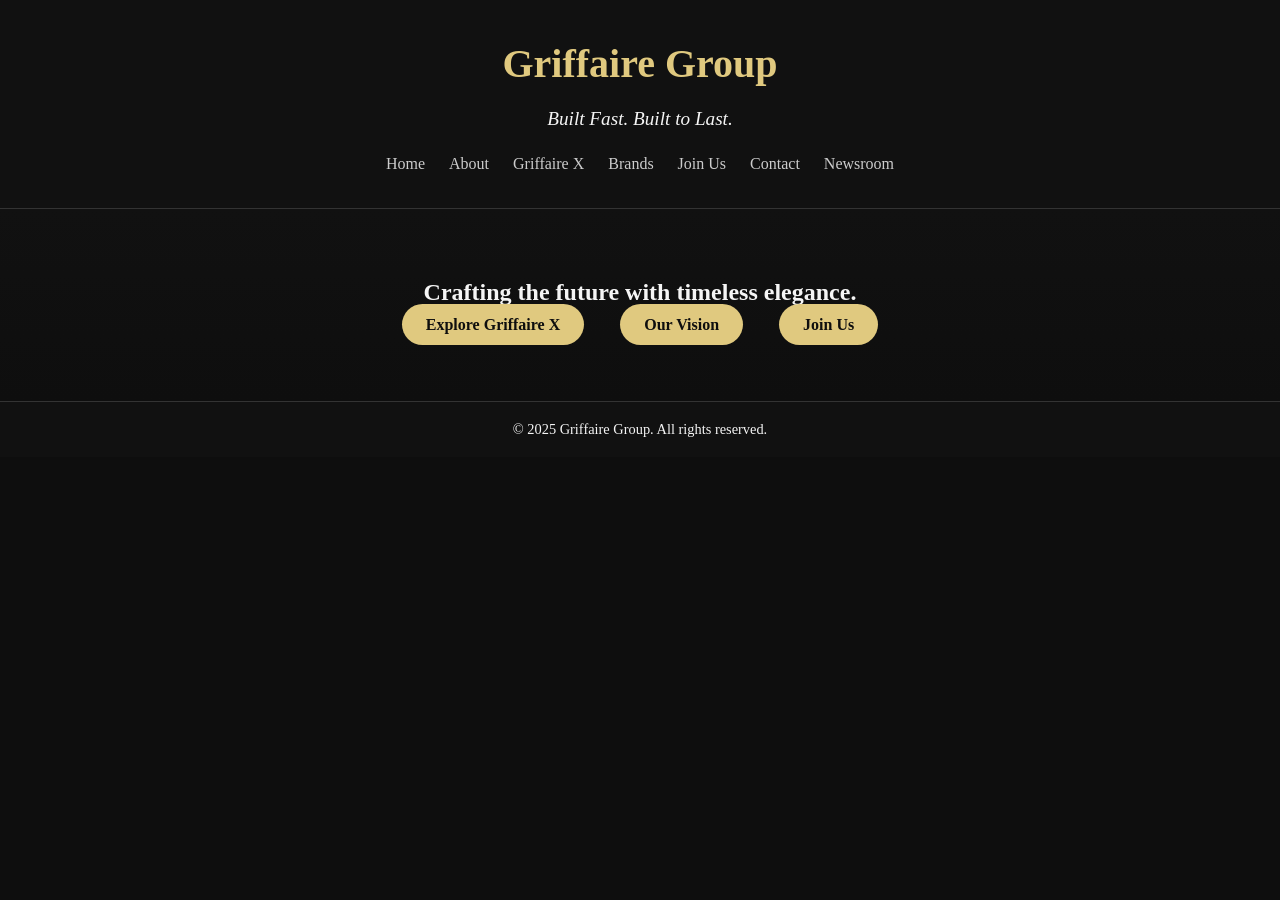
==== index.html @ 74559f0c "Add files via upload" ====
<!DOCTYPE html>
<html lang="en">
<head>
  <meta charset="UTF-8">
  <meta name="viewport" content="width=device-width, initial-scale=1.0">
  <title>Griffaire Group</title>
  <link rel="stylesheet" href="style.css">
</head>
<body>
  <header>
    <h1>Griffaire Group</h1>
    <p class="slogan">Built Fast. Built to Last.</p>
    <nav>
      <ul>
        <li><a href="#">Home</a></li>
        <li><a href="about.html">About</a></li>
        <li><a href="griffaire-x.html">Griffaire X</a></li>
        <li><a href="brands.html">Brands</a></li>
        <li><a href="join.html">Join Us</a></li>
        <li><a href="contact.html">Contact</a></li>
        <li><a href="newsroom.html">Newsroom</a></li>
      </ul>
    </nav>
  </header>

  <main>
    <section class="hero">
      <h2>Crafting the future with timeless elegance.</h2>
      <div class="hero-buttons">
        <a href="#">Explore Griffaire X</a>
        <a href="#">Our Vision</a>
        <a href="#">Join Us</a>
      </div>
    </section>
  </main>

  <footer>
    <p>&copy; 2025 Griffaire Group. All rights reserved.</p>
  </footer>
</body>
</html>
---- style.css ----
* {
    margin: 0;
    padding: 0;
    box-sizing: border-box;
  }
  
  body {
    font-family: 'Georgia', serif;
    background-color: #0e0e0e;
    color: #f5f5f5;
    line-height: 1.6;
  }
  
  header {
    padding: 2rem;
    text-align: center;
    background-color: #111;
    border-bottom: 1px solid #333;
  }
  
  h1 {
    font-size: 2.5rem;
    color: #e0c97f;
  }
  
  .slogan {
    font-size: 1.2rem;
    margin-top: 0.5rem;
    font-style: italic;
  }
  
  nav ul {
    list-style: none;
    display: flex;
    justify-content: center;
    gap: 1.5rem;
    margin-top: 1rem;
  }
  
  nav a {
    color: #ccc;
    text-decoration: none;
    transition: color 0.3s;
  }
  
  nav a:hover {
    color: #e0c97f;
  }
  
  .hero {
    padding: 4rem 2rem;
    text-align: center;
    background: linear-gradient(to bottom, #111, #0e0e0e);
  }
  
  .hero-buttons a {
    margin: 1rem;
    padding: 0.75rem 1.5rem;
    background-color: #e0c97f;
    color: #0e0e0e;
    text-decoration: none;
    font-weight: bold;
    border-radius: 30px;
    transition: background-color 0.3s;
  }
  
  .hero-buttons a:hover {
    background-color: #d1b960;
  }
  
  footer {
    padding: 1rem;
    text-align: center;
    border-top: 1px solid #333;
    font-size: 0.9rem;
    background-color: #111;
  }
  .about {
    max-width: 800px;
    margin: 3rem auto;
    padding: 2rem;
    background-color: #1a1a1a;
    border: 1px solid #333;
    border-radius: 20px;
    box-shadow: 0 0 10px rgba(255, 215, 0, 0.05);
  }
  
  .about h2 {
    font-size: 2rem;
    color: #e0c97f;
    margin-bottom: 1rem;
  }
  
  .about p {
    margin-bottom: 1.2rem;
    font-size: 1.1rem;
    color: #ddd;
  }
  .griffaire-x {
    max-width: 800px;
    margin: 3rem auto;
    padding: 2rem;
    background-color: #181818;
    border: 1px solid #333;
    border-radius: 20px;
    text-align: center;
  }
  
  .griffaire-x h2 {
    font-size: 2rem;
    color: #e0c97f;
    margin-bottom: 1rem;
  }
  
  .griffaire-x p {
    font-size: 1.1rem;
    color: #ddd;
    margin-bottom: 1.2rem;
  }
  
  .coming-soon {
    color: #e0c97f;
    font-weight: bold;
    font-size: 1.2rem;
  }
  .join {
    max-width: 800px;
    margin: 3rem auto;
    padding: 2rem;
    background-color: #1a1a1a;
    border: 1px solid #333;
    border-radius: 20px;
    text-align: center;
  }
  
  .join h2 {
    font-size: 2rem;
    color: #e0c97f;
    margin-bottom: 1rem;
  }
  
  .join p {
    font-size: 1.1rem;
    color: #ddd;
    margin-bottom: 1.5rem;
  }
  
  form {
    display: flex;
    flex-direction: column;
    gap: 1rem;
    margin-bottom: 2rem;
  }
  
  form input,
  form textarea {
    padding: 0.75rem;
    border-radius: 8px;
    border: none;
    background-color: #111;
    color: #fff;
    font-size: 1rem;
  }
  
  form textarea {
    height: 120px;
    resize: none;
  }
  
  form button {
    background-color: #e0c97f;
    color: #0e0e0e;
    padding: 0.75rem;
    border: none;
    border-radius: 8px;
    font-weight: bold;
    cursor: pointer;
    transition: background-color 0.3s;
  }
  
  form button:hover {
    background-color: #d1b960;
  }
  
  .socials {
    color: #ccc;
  }
  
  .socials a {
    color: #e0c97f;
    margin: 0 1rem;
    text-decoration: none;
  }
  .newsroom {
    max-width: 800px;
    margin: 3rem auto;
    padding: 2rem;
    background-color: #1a1a1a;
    border: 1px solid #333;
    border-radius: 20px;
  }
  
  .newsroom h2 {
    font-size: 1.7rem;
    color: #e0c97f;
    margin-top: 2rem;
  }
  
  .newsroom form {
    display: flex;
    gap: 1rem;
    margin-bottom: 2rem;
  }
  
  .newsroom input[type="email"] {
    flex: 1;
    padding: 0.75rem;
    border-radius: 8px;
    border: none;
    background-color: #111;
    color: #fff;
    font-size: 1rem;
  }
  
  .newsroom button {
    background-color: #e0c97f;
    color: #0e0e0e;
    padding: 0.75rem 1.5rem;
    border: none;
    border-radius: 8px;
    font-weight: bold;
    cursor: pointer;
  }
  
  .newsroom .update {
    margin-top: 1.5rem;
    padding: 1rem;
    background-color: #121212;
    border-left: 4px solid #e0c97f;
    border-radius: 10px;
    color: #ccc;
  }
  
  .newsroom blockquote {
    font-style: italic;
    color: #999;
    margin: 0.5rem 0 0 0;
  }
  .brands {
    max-width: 800px;
    margin: 3rem auto;
    padding: 2rem;
    background-color: #1a1a1a;
    border: 1px solid #333;
    border-radius: 20px;
    text-align: center;
    color: #ddd;
  }
  
  .brand-list {
    display: flex;
    flex-direction: column;
    gap: 2rem;
    margin-top: 2rem;
  }
  
  .brand-item {
    padding: 1rem;
    background-color: #121212;
    border-left: 4px solid #e0c97f;
    border-radius: 12px;
  }
  
  .brand-item h3 {
    color: #e0c97f;
    margin-bottom: 0.5rem;
  }
  
  .brand-item a {
    color: #e0c97f;
    text-decoration: underline;
  }
  
  .brand-item.coming {
    opacity: 0.7;
  }
  .contact {
    max-width: 800px;
    margin: 3rem auto;
    padding: 2rem;
    background-color: #1a1a1a;
    border: 1px solid #333;
    border-radius: 20px;
    text-align: center;
    color: #ddd;
  }
  
  .contact h2 {
    font-size: 2rem;
    color: #e0c97f;
    margin-bottom: 1rem;
  }
  
  .contact form {
    display: flex;
    flex-direction: column;
    gap: 1rem;
    margin-top: 2rem;
    margin-bottom: 2rem;
  }
  
  .contact form input,
  .contact form textarea {
    padding: 0.75rem;
    border-radius: 8px;
    border: none;
    background-color: #111;
    color: #fff;
    font-size: 1rem;
  }
  
  .contact form textarea {
    height: 120px;
    resize: none;
  }
  
  .contact form button {
    background-color: #e0c97f;
    color: #0e0e0e;
    padding: 0.75rem;
    border: none;
    border-radius: 8px;
    font-weight: bold;
    cursor: pointer;
    transition: background-color 0.3s;
  }
  
  .contact-details p {
    margin: 0.5rem 0;
  }
  
  .contact-details a {
    color: #e0c97f;
    text-decoration: none;
  }
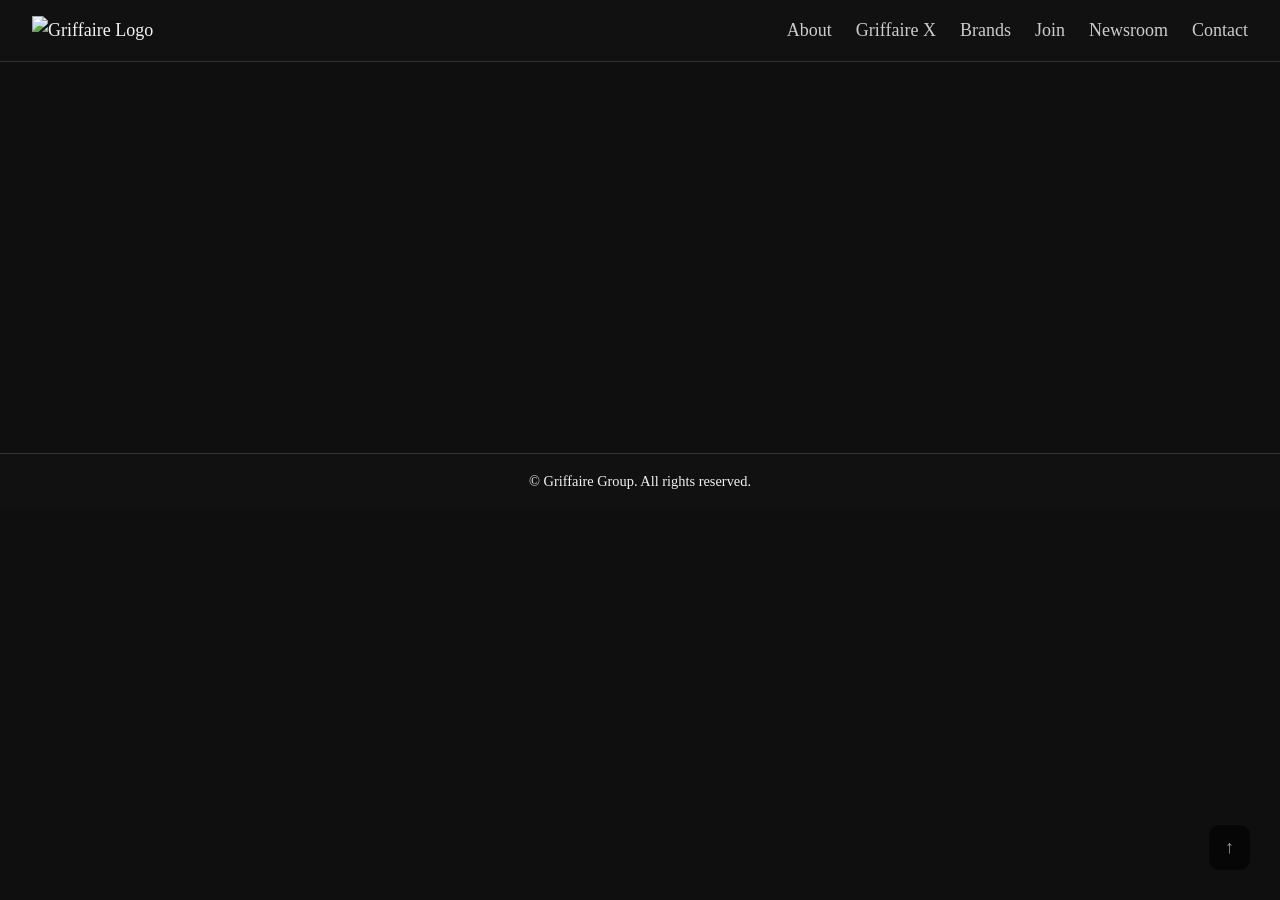
==== commit 5ff1a870: "Update index.html" ====
--- a/index.html
+++ b/index.html
@@ -1,41 +1,57 @@
 <!DOCTYPE html>
 <html lang="en">
 <head>
-  <meta charset="UTF-8">
-  <meta name="viewport" content="width=device-width, initial-scale=1.0">
+  <meta charset="UTF-8" />
+  <meta name="viewport" content="width=device-width, initial-scale=1.0" />
   <title>Griffaire Group</title>
-  <link rel="stylesheet" href="style.css">
+  <link rel="stylesheet" href="style.css" />
+  <link href="https://fonts.googleapis.com/css2?family=Playfair+Display:wght@500;700&display=swap" rel="stylesheet" />
 </head>
 <body>
-  <header>
+
+  <!-- Navigation -->
+  <nav>
+    <div class="logo">
+      <img src="logo.png" alt="Griffaire Logo" />
+    </div>
+    <ul class="nav-links">
+      <li><a href="about.html">About</a></li>
+      <li><a href="griffaire-x.html">Griffaire X</a></li>
+      <li><a href="brands.html">Brands</a></li>
+      <li><a href="join.html">Join</a></li>
+      <li><a href="newsroom.html">Newsroom</a></li>
+      <li><a href="contact.html">Contact</a></li>
+    </ul>
+  </nav>
+
+  <!-- Header & Slogan -->
+  <header class="fade-in">
     <h1>Griffaire Group</h1>
     <p class="slogan">Built Fast. Built to Last.</p>
-    <nav>
-      <ul>
-        <li><a href="#">Home</a></li>
-        <li><a href="about.html">About</a></li>
-        <li><a href="griffaire-x.html">Griffaire X</a></li>
-        <li><a href="brands.html">Brands</a></li>
-        <li><a href="join.html">Join Us</a></li>
-        <li><a href="contact.html">Contact</a></li>
-        <li><a href="newsroom.html">Newsroom</a></li>
-      </ul>
-    </nav>
   </header>
 
+  <!-- Hero Section -->
   <main>
-    <section class="hero">
+    <section class="hero fade-in">
       <h2>Crafting the future with timeless elegance.</h2>
       <div class="hero-buttons">
-        <a href="#">Explore Griffaire X</a>
-        <a href="#">Our Vision</a>
-        <a href="#">Join Us</a>
+        <a href="griffaire-x.html">Explore Griffaire X</a>
+        <a href="about.html">Our Vision</a>
+        <a href="join.html">Join Us</a>
       </div>
     </section>
   </main>
 
+  <!-- Footer -->
   <footer>
-    <p>&copy; 2025 Griffaire Group. All rights reserved.</p>
+    <p>&copy; <span class="year"></span> Griffaire Group. All rights reserved.</p>
   </footer>
+
+  <!-- Scroll-to-top button -->
+  <button id="scrollTopBtn" title="Back to top">↑</button>
+
+  <!-- JavaScript -->
+  <script src="script.js"></script>
 </body>
 </html>
+
--- a/style.css
+++ b/style.css
@@ -1,346 +1,138 @@
 * {
-    margin: 0;
-    padding: 0;
-    box-sizing: border-box;
-  }
-  
-  body {
-    font-family: 'Georgia', serif;
-    background-color: #0e0e0e;
-    color: #f5f5f5;
-    line-height: 1.6;
-  }
-  
-  header {
-    padding: 2rem;
-    text-align: center;
-    background-color: #111;
-    border-bottom: 1px solid #333;
-  }
-  
-  h1 {
-    font-size: 2.5rem;
-    color: #e0c97f;
-  }
-  
-  .slogan {
-    font-size: 1.2rem;
-    margin-top: 0.5rem;
-    font-style: italic;
-  }
-  
-  nav ul {
-    list-style: none;
-    display: flex;
-    justify-content: center;
-    gap: 1.5rem;
-    margin-top: 1rem;
-  }
-  
-  nav a {
-    color: #ccc;
-    text-decoration: none;
-    transition: color 0.3s;
-  }
-  
-  nav a:hover {
-    color: #e0c97f;
-  }
-  
-  .hero {
-    padding: 4rem 2rem;
-    text-align: center;
-    background: linear-gradient(to bottom, #111, #0e0e0e);
-  }
-  
-  .hero-buttons a {
-    margin: 1rem;
-    padding: 0.75rem 1.5rem;
-    background-color: #e0c97f;
-    color: #0e0e0e;
-    text-decoration: none;
-    font-weight: bold;
-    border-radius: 30px;
-    transition: background-color 0.3s;
-  }
-  
-  .hero-buttons a:hover {
-    background-color: #d1b960;
-  }
-  
-  footer {
-    padding: 1rem;
-    text-align: center;
-    border-top: 1px solid #333;
-    font-size: 0.9rem;
-    background-color: #111;
-  }
-  .about {
-    max-width: 800px;
-    margin: 3rem auto;
-    padding: 2rem;
-    background-color: #1a1a1a;
-    border: 1px solid #333;
-    border-radius: 20px;
-    box-shadow: 0 0 10px rgba(255, 215, 0, 0.05);
-  }
-  
-  .about h2 {
-    font-size: 2rem;
-    color: #e0c97f;
-    margin-bottom: 1rem;
-  }
-  
-  .about p {
-    margin-bottom: 1.2rem;
-    font-size: 1.1rem;
-    color: #ddd;
-  }
-  .griffaire-x {
-    max-width: 800px;
-    margin: 3rem auto;
-    padding: 2rem;
-    background-color: #181818;
-    border: 1px solid #333;
-    border-radius: 20px;
-    text-align: center;
-  }
-  
-  .griffaire-x h2 {
-    font-size: 2rem;
-    color: #e0c97f;
-    margin-bottom: 1rem;
-  }
-  
-  .griffaire-x p {
-    font-size: 1.1rem;
-    color: #ddd;
-    margin-bottom: 1.2rem;
-  }
-  
-  .coming-soon {
-    color: #e0c97f;
-    font-weight: bold;
-    font-size: 1.2rem;
-  }
-  .join {
-    max-width: 800px;
-    margin: 3rem auto;
-    padding: 2rem;
-    background-color: #1a1a1a;
-    border: 1px solid #333;
-    border-radius: 20px;
-    text-align: center;
-  }
-  
-  .join h2 {
-    font-size: 2rem;
-    color: #e0c97f;
-    margin-bottom: 1rem;
-  }
-  
-  .join p {
-    font-size: 1.1rem;
-    color: #ddd;
-    margin-bottom: 1.5rem;
-  }
-  
-  form {
-    display: flex;
-    flex-direction: column;
-    gap: 1rem;
-    margin-bottom: 2rem;
-  }
-  
-  form input,
-  form textarea {
-    padding: 0.75rem;
-    border-radius: 8px;
-    border: none;
-    background-color: #111;
-    color: #fff;
-    font-size: 1rem;
-  }
-  
-  form textarea {
-    height: 120px;
-    resize: none;
-  }
-  
-  form button {
-    background-color: #e0c97f;
-    color: #0e0e0e;
-    padding: 0.75rem;
-    border: none;
-    border-radius: 8px;
-    font-weight: bold;
-    cursor: pointer;
-    transition: background-color 0.3s;
-  }
-  
-  form button:hover {
-    background-color: #d1b960;
-  }
-  
-  .socials {
-    color: #ccc;
-  }
-  
-  .socials a {
-    color: #e0c97f;
-    margin: 0 1rem;
-    text-decoration: none;
-  }
-  .newsroom {
-    max-width: 800px;
-    margin: 3rem auto;
-    padding: 2rem;
-    background-color: #1a1a1a;
-    border: 1px solid #333;
-    border-radius: 20px;
-  }
-  
-  .newsroom h2 {
-    font-size: 1.7rem;
-    color: #e0c97f;
-    margin-top: 2rem;
-  }
-  
-  .newsroom form {
-    display: flex;
-    gap: 1rem;
-    margin-bottom: 2rem;
-  }
-  
-  .newsroom input[type="email"] {
-    flex: 1;
-    padding: 0.75rem;
-    border-radius: 8px;
-    border: none;
-    background-color: #111;
-    color: #fff;
-    font-size: 1rem;
-  }
-  
-  .newsroom button {
-    background-color: #e0c97f;
-    color: #0e0e0e;
-    padding: 0.75rem 1.5rem;
-    border: none;
-    border-radius: 8px;
-    font-weight: bold;
-    cursor: pointer;
-  }
-  
-  .newsroom .update {
-    margin-top: 1.5rem;
-    padding: 1rem;
-    background-color: #121212;
-    border-left: 4px solid #e0c97f;
-    border-radius: 10px;
-    color: #ccc;
-  }
-  
-  .newsroom blockquote {
-    font-style: italic;
-    color: #999;
-    margin: 0.5rem 0 0 0;
-  }
-  .brands {
-    max-width: 800px;
-    margin: 3rem auto;
-    padding: 2rem;
-    background-color: #1a1a1a;
-    border: 1px solid #333;
-    border-radius: 20px;
-    text-align: center;
-    color: #ddd;
-  }
-  
-  .brand-list {
-    display: flex;
-    flex-direction: column;
-    gap: 2rem;
-    margin-top: 2rem;
-  }
-  
-  .brand-item {
-    padding: 1rem;
-    background-color: #121212;
-    border-left: 4px solid #e0c97f;
-    border-radius: 12px;
-  }
-  
-  .brand-item h3 {
-    color: #e0c97f;
-    margin-bottom: 0.5rem;
-  }
-  
-  .brand-item a {
-    color: #e0c97f;
-    text-decoration: underline;
-  }
-  
-  .brand-item.coming {
-    opacity: 0.7;
-  }
-  .contact {
-    max-width: 800px;
-    margin: 3rem auto;
-    padding: 2rem;
-    background-color: #1a1a1a;
-    border: 1px solid #333;
-    border-radius: 20px;
-    text-align: center;
-    color: #ddd;
-  }
-  
-  .contact h2 {
-    font-size: 2rem;
-    color: #e0c97f;
-    margin-bottom: 1rem;
-  }
-  
-  .contact form {
-    display: flex;
-    flex-direction: column;
-    gap: 1rem;
-    margin-top: 2rem;
-    margin-bottom: 2rem;
-  }
-  
-  .contact form input,
-  .contact form textarea {
-    padding: 0.75rem;
-    border-radius: 8px;
-    border: none;
-    background-color: #111;
-    color: #fff;
-    font-size: 1rem;
-  }
-  
-  .contact form textarea {
-    height: 120px;
-    resize: none;
-  }
-  
-  .contact form button {
-    background-color: #e0c97f;
-    color: #0e0e0e;
-    padding: 0.75rem;
-    border: none;
-    border-radius: 8px;
-    font-weight: bold;
-    cursor: pointer;
-    transition: background-color 0.3s;
-  }
-  
-  .contact-details p {
-    margin: 0.5rem 0;
-  }
-  
-  .contact-details a {
-    color: #e0c97f;
-    text-decoration: none;
-  }
-  +  margin: 0;
+  padding: 0;
+  box-sizing: border-box;
+}
+
+body {
+  background: #0f0f0f url('https://www.transparenttextures.com/patterns/black-linen.png');
+  background-repeat: repeat;
+  color: #f2f2f2;
+  font-family: 'Georgia', serif;
+  font-size: 18px;
+  line-height: 1.6;
+}
+
+/* NAVIGATION */
+nav {
+  display: flex;
+  justify-content: space-between;
+  align-items: center;
+  padding: 1rem 2rem;
+  background-color: #111;
+  border-bottom: 1px solid #333;
+}
+
+.logo img {
+  height: 50px;
+}
+
+.nav-links {
+  list-style: none;
+  display: flex;
+  gap: 1.5rem;
+}
+
+.nav-links a {
+  color: #ccc;
+  text-decoration: none;
+  font-weight: 500;
+  transition: color 0.3s ease;
+}
+
+.nav-links a:hover {
+  color: #e0c97f;
+}
+
+/* HEADER */
+header {
+  text-align: center;
+  padding: 2rem 1rem 1rem;
+}
+
+h1 {
+  font-size: 2.5rem;
+  color: #e0c97f;
+}
+
+.slogan {
+  font-size: 1.2rem;
+  margin-top: 0.5rem;
+  font-style: italic;
+  color: #ccc;
+}
+
+/* HERO SECTION */
+.hero {
+  padding: 4rem 2rem;
+  text-align: center;
+  background: linear-gradient(to bottom, #111, #0e0e0e);
+}
+
+.hero h2 {
+  font-size: 2rem;
+  margin-bottom: 2rem;
+  color: #e0c97f;
+}
+
+.hero-buttons a {
+  margin: 0.5rem;
+  padding: 0.75rem 1.5rem;
+  background-color: #e0c97f;
+  color: #0e0e0e;
+  text-decoration: none;
+  font-weight: bold;
+  border-radius: 30px;
+  transition: background-color 0.3s ease;
+}
+
+.hero-buttons a:hover {
+  background-color: #d1b960;
+}
+
+/* FOOTER */
+footer {
+  padding: 1rem;
+  text-align: center;
+  border-top: 1px solid #333;
+  font-size: 0.9rem;
+  background-color: #111;
+}
+
+/* SCROLL TO TOP BUTTON */
+#scrollTopBtn {
+  position: fixed;
+  bottom: 30px;
+  right: 30px;
+  z-index: 99;
+  font-size: 18px;
+  background: #000;
+  color: #fff;
+  border: none;
+  outline: none;
+  cursor: pointer;
+  padding: 12px 16px;
+  border-radius: 10px;
+  opacity: 0.6;
+  transition: opacity 0.3s ease;
+}
+
+#scrollTopBtn:hover {
+  opacity: 1;
+}
+
+#scrollTopBtn.hide {
+  display: none;
+}
+
+/* ANIMATION */
+.fade-in {
+  opacity: 0;
+  transform: translateY(40px);
+  transition: all 1s ease-out;
+}
+
+.fade-in.show {
+  opacity: 1;
+  transform: translateY(0);
+}
